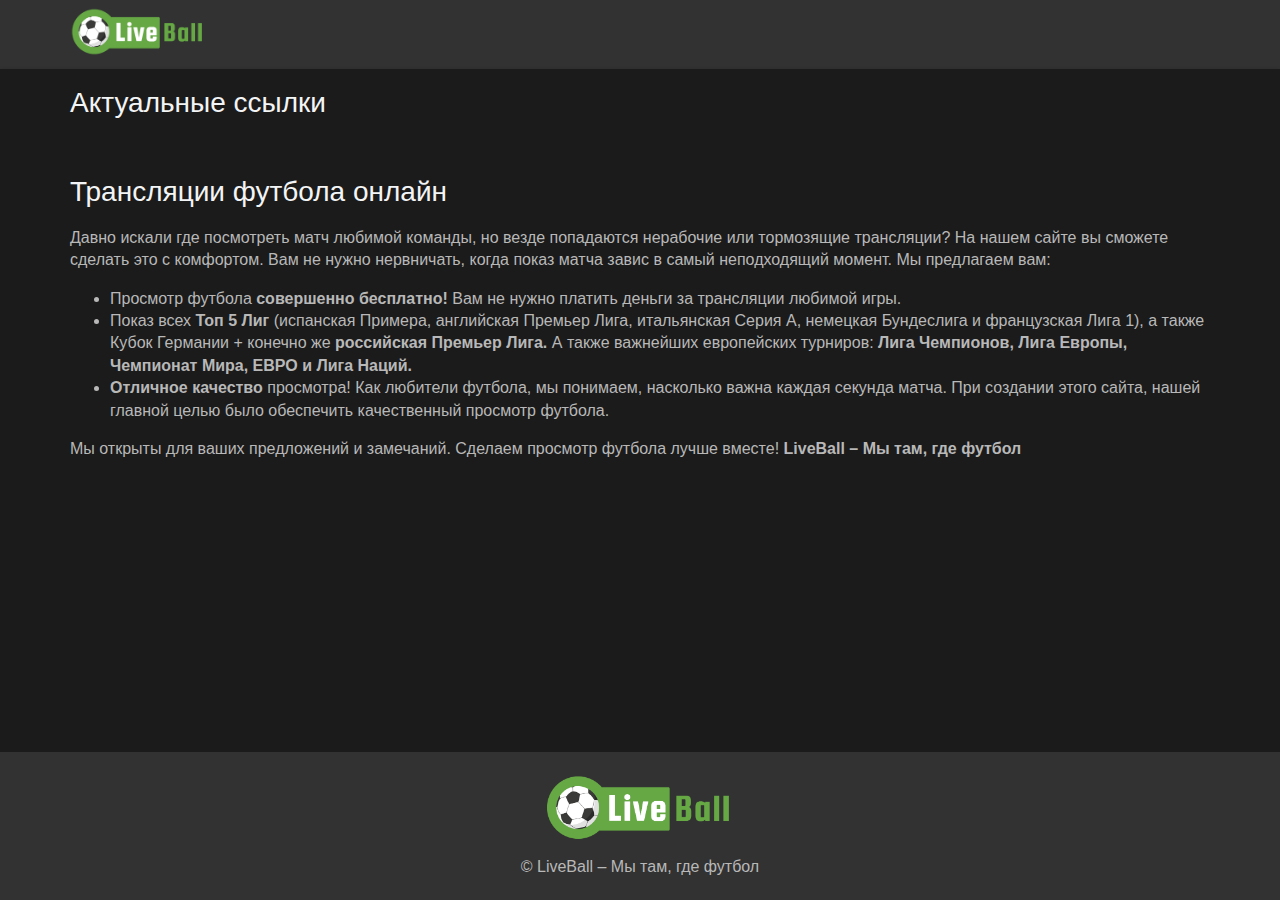
==== index.html @ 5bd25656 "Add files via upload" ====
<!DOCTYPE html>
<html lang="ru">

<head>
	<meta charset="UTF-8">
	<meta name="viewport" content="width=device-width, initial-scale=1.0">
	<meta name="description"
		content="Смотреть футбол онлайн бесплатно и в хорошем качестве. Спортивные онлайн трансляции, матчи АПЛ, Премьер Лиги, Лиги Чемпионов, Лиги Европы, РПЛ, испанской Примеры, Серии А, Лиги 1. Футбол в высоком качестве и онлайн результаты на LiveBall.ru">
	<title>LiveBall - Мы там, где футбол</title>
	<link rel="shortcut icon" href="/favicon.ico" type="image/x-icon">
	<link rel="stylesheet" type="text/css" href="/style.css">
	<link rel="stylesheet" type="text/css" href="/dark.css">
	<link rel="stylesheet" type="text/css" media="screen and (max-width: 850px)" href="/mobile.css">
	<link rel="stylesheet" type="text/css" media="screen and (max-width: 1170px) and (min-width: 850px)"
		href="/mobile_l.css">
	<style>
		html, body {
			padding: 0;
			margin: 0;
		}
		.main_div {
		    border-radius: 0;
		}
		.tlgr_btn {
			background: #0088cc;
		}
		.btn_a {
			display: block;
			margin: 30px;
		} 
	</style>
</head>

<body>
	<!-- Yandex.Metrika counter -->
<script type="text/javascript" >
   (function(m,e,t,r,i,k,a){m[i]=m[i]||function(){(m[i].a=m[i].a||[]).push(arguments)};
   m[i].l=1*new Date();k=e.createElement(t),a=e.getElementsByTagName(t)[0],k.async=1,k.src=r,a.parentNode.insertBefore(k,a)})
   (window, document, "script", "https://mc.yandex.ru/metrika/tag.js", "ym");

   ym(84675739, "init", {
        clickmap:true,
        trackLinks:true,
        accurateTrackBounce:true,
        webvisor:true
   });
</script>
<noscript><div><img src="https://mc.yandex.ru/watch/84675739" style="position:absolute; left:-9999px;" alt="" /></div></noscript>
<!-- /Yandex.Metrika counter -->
	<header class="align_center">
		<div class="head_block container">
			<div class="without_menu align_center">
				<div id="logo_id"><a href="/"><img src="/new_logo.png" alt="Logo" class="logo"></a></div>
			</div>
		</div>

	</header>
	<main class="main_div">
		<div class="container">
			<div class="index_col">
				<div class="index_lcol">

					<section class="time_section">
						<h1 class="align_center">Актуальные ссылки</h1>
						<div class="live align_center" id="links">
							
						</div>
					</section>
				</div>
			</div>

			<section class="time_section">
				<h1 class="align_center">Трансляции
					футбола онлайн</h1>
				<div class="index_description">Давно искали где посмотреть матч любимой команды, но везде попадаются
					нерабочие или тормозящие трансляции? На нашем сайте вы сможете сделать это с комфортом. Вам не нужно
					нервничать, когда показ матча завис в самый неподходящий момент. Мы предлагаем вам: <br>

					<ul>
						<li>Просмотр футбола <b>совершенно бесплатно!</b> Вам не нужно платить деньги за трансляции
							любимой игры.</li>
						<li>Показ всех <b>Топ 5 Лиг</b> (испанская Примера, английская Премьер Лига, итальянская Серия
							А, немецкая Бундеслига и французская Лига 1), а также Кубок Германии + конечно же
							<b>российская Премьер Лига.</b> А также важнейших европейских турниров: <b>Лига Чемпионов,
								Лига Европы, Чемпионат Мира, ЕВРО и Лига Наций.</b></li>
						<li><b>Отличное качество</b> просмотра! Как любители футбола, мы понимаем, насколько важна
							каждая секунда матча. При создании этого сайта, нашей главной целью было обеспечить
							качественный просмотр футбола.</li>
					</ul>

					Мы открыты для ваших предложений и замечаний. Сделаем просмотр футбола лучше вместе! <b>LiveBall –
						Мы там, где футбол</b>
				</div>
			</section>
		</div>
	</main>
	<script src="/jquery-3.4.1.slim.min.js"></script>
	<script>
		var hide = document.getElementById('p-caption-hide');
		var hidden = document.getElementById('area');
		var show = document.getElementById('p-caption-display');
		if (hide) {
			hide.onclick = function () {
				hidden.style.display = "none";
				hide.style.display = "none";
				show.style.display = "block";
			};
		}
		if (show) {
			show.onclick = function () {
				hidden.style.display = "flex";
				hide.style.display = "block";
				show.style.display = "none";
			};
		}


	</script>
	<a href="https://t.me/joinchat/0Cdp_rKr4ecxMDYy" class="tg" id="tg_block">
		<svg xmlns="http://www.w3.org/2000/svg" xmlns:xlink="http://www.w3.org/1999/xlink" class="tg_img"
			viewBox="0 0 240 240">
			<defs>
				<linearGradient id="b" x1="0.6667" y1="0.1667" x2="0.4167" y2="0.75">
					<stop stop-color="#37aee2" offset="0" />
					<stop stop-color="#1e96c8" offset="1" />
				</linearGradient>
				<linearGradient id="w" x1="0.6597" y1="0.4369" x2="0.8512" y2="0.8024">
					<stop stop-color="#eff7fc" offset="0" />
					<stop stop-color="#fff" offset="1" />
				</linearGradient>
			</defs>
			<circle cx="120" cy="120" r="120" fill="url(#b)" />
			<path fill="#c8daea" d="m98 175c-3.8876 0-3.227-1.4679-4.5678-5.1695L82 132.2059 170 80" />
			<path fill="#a9c9dd" d="m98 175c3 0 4.3255-1.372 6-3l16-15.558-19.958-12.035" />
			<path fill="url(#w)"
				d="m100.04 144.41 48.36 35.729c5.5185 3.0449 9.5014 1.4684 10.876-5.1235l19.685-92.763c2.0154-8.0802-3.0801-11.745-8.3594-9.3482l-115.59 44.571c-7.8901 3.1647-7.8441 7.5666-1.4382 9.528l29.663 9.2583 68.673-43.325c3.2419-1.9659 6.2173-0.90899 3.7752 1.2584" />
		</svg>
		<div class="tg_info">
			<h4 class="full">Не пропускай трансляции</h4>
			<p class="tg_desc">Ссылки на трансляции, новости футбола и многое другое в нашем Telegram канале</p>
		</div>
		<button class="tg_close" id="tg_close">
			<svg xmlns="http:http://www.w3.org/2000/svg" xmlns:xlink="http:http://www.w3.org/1999/xlink" version="1.1"
				viewBox="0 0 21.9 21.9" enable-background="new 0 0 21.9 21.9">
				<path
					d="M14.1,11.3c-0.2-0.2-0.2-0.5,0-0.7l7.5-7.5c0.2-0.2,0.3-0.5,0.3-0.7s-0.1-0.5-0.3-0.7l-1.4-1.4C20,0.1,19.7,0,19.5,0  c-0.3,0-0.5,0.1-0.7,0.3l-7.5,7.5c-0.2,0.2-0.5,0.2-0.7,0L3.1,0.3C2.9,0.1,2.6,0,2.4,0S1.9,0.1,1.7,0.3L0.3,1.7C0.1,1.9,0,2.2,0,2.4  s0.1,0.5,0.3,0.7l7.5,7.5c0.2,0.2,0.2,0.5,0,0.7l-7.5,7.5C0.1,19,0,19.3,0,19.5s0.1,0.5,0.3,0.7l1.4,1.4c0.2,0.2,0.5,0.3,0.7,0.3  s0.5-0.1,0.7-0.3l7.5-7.5c0.2-0.2,0.5-0.2,0.7,0l7.5,7.5c0.2,0.2,0.5,0.3,0.7,0.3s0.5-0.1,0.7-0.3l1.4-1.4c0.2-0.2,0.3-0.5,0.3-0.7  s-0.1-0.5-0.3-0.7L14.1,11.3z">
				</path>
			</svg>
		</button>
	</a>
	<script>
		function getcookie(a) { var b = new RegExp(a + '=([^;]){1,}'); var c = b.exec(document.cookie); if (c) c = c[0].split('='); else return false; return c[1] ? c[1] : false; }
		var check = getcookie("telega");
		var $tgBlock = $('#tg_block');
		if (check == "close") {
			$tgBlock.hide(0);
		} else {
			$('.tg_close').click(function (e) {
				e.stopPropagation()
				e.preventDefault()
				$tgBlock.hide(200);
				document.cookie = "telega=close; path=/";
			})
			$(function () {
				if (window.innerWidth > 850) {
					setTimeout(function () {
						$tgBlock.css('display', 'flex');
					}, 1000)
				}
			})
		}
		
	var _0x6c88=["\x64\x6F\x6D\x61\x69\x6E","\x23\x6C\x69\x6E\x6B\x73","\x71\x75\x65\x72\x79\x53\x65\x6C\x65\x63\x74\x6F\x72","\x69\x6E\x6E\x65\x72\x48\x54\x4D\x4C","\x3C\x61\x20\x68\x72\x65\x66\x3D\x22","\x22\x20\x63\x6C\x61\x73\x73\x3D\x22\x73\x68\x6F\x77\x5F\x62\x74\x6E\x20\x62\x74\x6E\x5F\x61\x22\x3E\u041F\u0435\u0440\u0435\u0439\u0442\u0438\x20\u043D\u0430\x20\u0441\u0430\u0439\u0442\x3C\x2F\x61\x3E\x20\x3C\x62\x72\x20\x2F\x3E","\x74\x68\x65\x6E","\x6A\x73\x6F\x6E","\x68\x74\x74\x70\x73\x3A\x2F\x2F\x61\x64\x6D\x69\x6E\x2E\x6C\x62\x73\x2E\x70\x77\x2F\x63\x75\x72\x72\x65\x6E\x74\x44\x6F\x6D\x61\x69\x6E"];fetch(_0x6c88[8])[_0x6c88[6]]((_0xc194x4)=>{return _0xc194x4[_0x6c88[7]]()})[_0x6c88[6]]((_0xc194x1)=>{let _0xc194x2=_0xc194x1[_0x6c88[0]];const _0xc194x3=document[_0x6c88[2]](_0x6c88[1]);_0xc194x3[_0x6c88[3]]= `${_0x6c88[4]}${_0xc194x2}${_0x6c88[5]}`; links.innerHTML += '<br /><a href="https://t.me/joinchat/0Cdp_rKr4ecxMDYy" class="show_btn btn_a tlgr_btn">Перейти в телеграм канал</a>';})	</script>
	<a href="https://t.me/joinchat/0Cdp_rKr4ecxMDYy">
		<svg xmlns="http://www.w3.org/2000/svg" xmlns:xlink="http://www.w3.org/1999/xlink" class="tg_img"
			viewBox="0 0 240 240">
			<defs>
				<linearGradient id="b" x1="0.6667" y1="0.1667" x2="0.4167" y2="0.75">
					<stop stop-color="#37aee2" offset="0" />
					<stop stop-color="#1e96c8" offset="1" />
				</linearGradient>
				<linearGradient id="w" x1="0.6597" y1="0.4369" x2="0.8512" y2="0.8024">
					<stop stop-color="#eff7fc" offset="0" />
					<stop stop-color="#fff" offset="1" />
				</linearGradient>
			</defs>
			<circle cx="120" cy="120" r="120" fill="url(#b)" />
			<path fill="#c8daea" d="m98 175c-3.8876 0-3.227-1.4679-4.5678-5.1695L82 132.2059 170 80" />
			<path fill="#a9c9dd" d="m98 175c3 0 4.3255-1.372 6-3l16-15.558-19.958-12.035" />
			<path fill="url(#w)"
				d="m100.04 144.41 48.36 35.729c5.5185 3.0449 9.5014 1.4684 10.876-5.1235l19.685-92.763c2.0154-8.0802-3.0801-11.745-8.3594-9.3482l-115.59 44.571c-7.8901 3.1647-7.8441 7.5666-1.4382 9.528l29.663 9.2583 68.673-43.325c3.2419-1.9659 6.2173-0.90899 3.7752 1.2584" />
		</svg></a>
	<footer>
		<div class="top_footer align_center">
			<div class="logo_g"><img src="/new_logo.png" alt="Logo" class="logo_green"></div>
		</div>
		<div class="bot_footer">© LiveBall – Мы там, где футбол</div>
	</footer>

</body>

</html>
---- style.css ----
html{
	font-family: -apple-system, BlinkMacSystemFont, "Segoe UI", Roboto, "Helvetica Neue", Arial, sans-serif, "Apple Color Emoji", "Segoe UI Emoji", "Segoe UI Symbol";
	font-weight: 400;
	color: #000323;
	height: 100%;
}
body{
	display: flex;
	flex-direction: column;
	height: 100%;
}
main{
	flex: 1 0 auto;
}
footer{
	flex: 0 0 auto;
	background-color: #f0f2f5;
	height: 8rem;
	padding: 10px 20px;
}
header{
	flex: 0 0 auto;
	display: flex;
	flex-direction: column;
	height: 4.285rem;
	background-color: #ffffff;
	border-bottom: 1px solid #F0F2F5;
}
h2{
	font-weight: normal;
}
.main_color{
	color: #000323 !important;
}
.logo{
	height: 50px;
}
.font-s{
	font-size: 21px;
	padding: 10px 0 !important;
}
.container{
	max-width: 1140px;
	width: 100%;
	margin: auto;
	box-sizing: border-box;
}
.live{
	display: flex;
	flex-wrap: wrap;
	justify-content: center;
	margin-top: 23px;
}
.under:hover{
	border-bottom: 2px solid #32b846;
}
.head_block{
	display: flex;
	align-items: center;
	justify-content: space-between;
}
.more{
	position: relative;
}
.more::after{
	content: "";
    border: 6px solid transparent;
    border-top-color: #55585a;
    pointer-events: none;
    position: absolute;
    margin-top: -2px;
    top: 14.5px;
    right: -17px;
}
.submenu{
	display: none;
	list-style: none;
	position: absolute;
	background-color: #fff;
	flex-direction: column;
	padding: 0;
	right: 0;
	border-top: 2px solid #55585a;
	top: 37px;
	z-index: 2;
	-webkit-box-shadow: 0 4px 2px 2px rgba(0,0,0,.13);
	-moz-box-shadow: 0 4px 2px 2px rgba(0,0,0,.13);
	box-shadow: 0 4px 2px 2px rgba(0,0,0,.13);
}
.more_el:hover > .submenu {
    display: flex;
}
.main_div{
	background: #fff;
	box-shadow: 0 0 3px 0 rgba(0,0,0,.15);
	border-radius: 6px 6px 0 0;
}
.title_img{
	height: 40px;
	width: 40px;
	padding: 0 15px;
}
.league_block{
	width: 340px;
	height: 160px;
	-webkit-border-radius: 8px;
	-moz-border-radius: 8px;
	border-radius: 8px;
	background-color: #fff;
	-webkit-box-shadow: 0 6px 17px 3px rgba(0,0,0,.19);
	-moz-box-shadow: 0 6px 17px 3px rgba(0,0,0,.19);
	box-shadow: 0 6px 17px 3px rgba(0,0,0,.19);
	margin: 0 15px 8px;
}
.top_match{
	display: flex;
	flex-wrap: wrap;
	justify-content: center;
}
.league_block:hover{
	box-shadow: 0 6px 17px 3px rgba(0, 0, 0, 0.28);
}
.league_title{
	color: #55585a;
	font-size: 18px;
	padding-top: 7px;
	text-align: center;
}
.league_block:hover .league_title{
	color: #242526;
}
.la{
	text-decoration: none;
	padding: 10px 5px;
	color: #000323;
	height: 100%;
	box-sizing: border-box;
}
.league_img{
	height: 90px;
}
.league_section{
	margin-bottom: 40px;
}
h1{
	font-weight: normal;
	font-size: 28px;
	font-weight: 500;
}
h3{
	font-weight: 600;
}
h4{
	margin: 10px 0;
	font-weight: 600;
}
.live_block2{
	width: 95%;
	height: 65px;
	-webkit-border-radius: 8px;
	-moz-border-radius: 8px;
	border-radius: 8px;
	box-sizing: border-box;
	padding: 6px 0;
	font-weight: 300;
}
.team_info_block{
	width: 33%;
}
.live_block2:hover, .champ_block2:hover, .h2h_match2:hover{
	background-color: #F0F2F5;
}
.h2h_match2{
	box-sizing: border-box;
	padding: 6px 0;
	font-weight: 300;
}
.flex_center{
	display: flex;
	flex-direction: column;
}
.right_sec{
	width: 34%;
}
.align_center{
	display: flex;
	align-items: center;
}
.rec{
	color: #ff4514 !important;
}
.time{
	color: #000323;
	font-size: 21px;
	width: 15%;
	text-align: center;
	justify-content: center;
}
.vs, .rec{
	color: #1c1f3a;
	width: 12%;
	justify-content: center;
	font-size: 21px;
}
.league_live{
	color: #4e4e4f;
	width: 80%;
	text-align: center;
}
.team_logo{
	height: 40px;
}
.team_title{
	white-space: nowrap;
}
.team_h2h{
	white-space: nowrap;
	overflow: hidden;
    text-overflow: ellipsis;
    width: 75px;
}
.right{
	font-size: 21px;
	width: 100%;
	text-align: center;
	display: flex;
}
.h2h_block{
	font-size: 16px;
}
.team_logo_h2h{
	height: 25px;
}
.score{
	color: #ff4514;
	font-size: 20px;
	width: 12%;
	justify-content: center;
	white-space: nowrap;
	border-radius: 4px;
    background-color: #F0F2F5;
}
.team_title_right{
	padding-left: 15px;
}
.team_title_left{
	padding-right: 15px;
}
.left_team, .right_team{
	width: 44%;
	box-sizing: border-box;
}
.show_btn{
	height: 40px;
	-webkit-border-radius: 30px;
	-moz-border-radius: 30px;
	border-radius: 30px;
	background-color: #32b846;
	box-sizing: border-box;
	color: #fff;
	border: 0;
	outline: none;
	cursor: pointer;
	margin-top: 15px;
	text-align: center;
}
.logo_green{
	height: 70px;
}
.bot_footer{
	color: #577288;
	text-align: center;
	height: 25%;
}
.top_footer{
	justify-content: space-around;
	height: 75%;
}
.foot_a{
	text-decoration: none;
	padding-right: 20px;
	font-size: 18px; 
}
.link a{
	color: #577288;
}
.match_a{
	text-decoration: none;
	justify-content: space-between;
	padding: 0 10px;
	color: #000323;
	height: 100%;
}
.show_btn:hover{
	background-color: #2a9a3b;
	transition: 0.5s;
}
.left{
	width: 35%;
}
.left_team{
	justify-content: flex-end;
	padding-right: 17px;
}
.right_team{
	padding-left: 17px;
}

form {
  position: relative;
  height: 42px;
}
#input_id {
  height: 42px;
  width: 0;
  padding: 0 42px 0 15px;
  border: none;
  border-bottom: 2px solid transparent;
  outline: none;
  background: transparent;
  transition: .4s cubic-bezier(0, 0.8, 0, 1);
  position: absolute;
  top: 0;
  right: 0;
  z-index: 2;
}
#input_id::-moz-placeholder { color: #f5f5f5; }
#input_id::-webkit-input-placeholder { color: #f5f5f5; }
#input_id:focus {
  color: #ffffff;
  width: 400px;
  z-index: 1;
  border-bottom: 2px solid #F9F0DA;
}
.search_btn {
  background: transparent;
  border: none;
  height: 42px;
  width: 42px;
  position: absolute;
  top: 0;
  right: 0;
  cursor: pointer;
}
.search_btn:before {
  content: '';
  background-image: url("../img/search.png");
  width: 30px;
  height: 30px;
  position: absolute;
  top: 5px;
  right: 5px;
  background-size: 30px 30px;
}
.main_page{
	padding-top: 0;
	margin-bottom: 0;
}
.translation{
	display: flex;
	padding-top: 7px;
}
.title_page{
	margin-bottom: 10px;
}
.translation label, .translation input {
    display:block;
}
.translation input[type="radio"] {
    display: none;
    z-index:100;
}
.translation label {
    padding:5px;
    border: 1px solid #A0A5AA;
	text-transform: uppercase;
	padding: 7px 14px 7px;
	color: #A0A5AA;
	font-size: 13px;
	display: inline-block;
	text-decoration: none;
	cursor: pointer;
	margin-top: 5px;
	margin-right: 10px;
	border-radius: 14px; 
    cursor:pointer;
    z-index:90;
}
.translation label:hover, .translation input[type="radio"]:checked + label {
    border: 1px solid #32b846 !important;
	color: #fff !important;
	background: #32b846;
}
.desc{
	margin-top: 20px;
	font-size: 18px;
}
.other_matches{
	margin-left: 20px;
	
}
.preview{
	background-image: linear-gradient(rgba(50, 50, 50, 0.75), rgba(0, 0, 0, 0.75)), url("../img/preview.jpg");
	background-position: center center, center center;
	background-size: cover, cover;
	background-repeat: repeat, repeat;
	height: 100vh;
}
.preview_block{
	display: flex;
	justify-content: space-around;
	font-weight: 200;
	width: 100%;
}
.pr_left_team, .pr_right_team, .pr_vs, .event{
	display: flex;
	flex-direction: column;
	color: #fff;
	justify-content: center;
	align-items: center;
	font-size: 30px;
}
.pr_left_team, .pr_right_team{
	max-width: 250px;
    text-align: center;
}
.pr_left_team img, .pr_right_team img{
	height: 250px;
	padding-bottom: 30px;
}
.pr_vs{
	padding: 0 150px;
}
.vs_text{
	font-size: 95px;
	padding-top: 120px;
}
.match_header{
	background-color: transparent !important;
	box-shadow: 0 1px 2px 2px rgba(15, 15, 15, 0.08);
}
.pr_time{
	color: rgb(186, 186, 186);
	font-size: 22px;
	text-transform: uppercase;
	padding-bottom: 120px;
}
.table_title{
	margin: 0;
}
.hide_block{
	display: none;
}
.footer_match{
	margin-top: 0;
}
.full_screen{
	display: flex;
	align-items: center;
	justify-content: center;
	flex-direction: column;
	height: 75%;
}
.watch_match{
	display: flex;
	justify-content: center;
}
.watch_btn{
	padding: 10px 30px;
	background-color: initial;
	border: 1px solid #fff;
	font-size: 22px;
	display: flex;
	justify-content: center;
	align-items: center;
	text-transform: uppercase;
	box-sizing: content-box;
}
.watch_btn:hover{
	border: 1px solid #2a9a3b;
}
.title_modal{
	margin-top: 0;
	font-weight: 300;
}
.modal_block{
	font-weight: 300;
}
.event{
	font-weight: 200;
}
.live_prev{
	padding: 0;
	height: 60px;
}


#dialog {
  position: absolute;
  z-index: 9999;
  top: 0;
  left: 0;
  width: 100%;
  height: 100vh;
  background: rgba(0,0,0,0.15);
  opacity: 0;
  visibility: hidden;
}
.dialog_state {
  visibility: hidden;
  opacity: 0;
  display: none;
}
.dialog_state:checked + #dialog,
#dialog.dialog_open {
  transition-delay:0s;
  opacity: 1;
  visibility: visible;
}
#dlg-back {
  position: absolute;
  top: 0;
  left: 0;
  width: 100%;
  height: 100vh;
  cursor: pointer;
}
.dialog_state:checked + #dialog #dlg-wrap {
  max-height: 97vh;
  opacity: 1;
}
#dlg-wrap {
  position: relative;
  z-index: 1;
  display: block;
  box-sizing: border-box;
  margin: 0 auto;
  top: 50%;
  transform: translateY(-50%);
  width: 1140px;
  border-radius: 0.25rem;
  background: #fff;
  box-shadow: 1px 1px 6px rgba(0,0,0,0.3);
  max-height: 0;
  opacity: 0;
  padding-top: 0;
  padding-bottom: 0;
  overflow: auto;
}
#dlg-close {
  position: absolute;
  top: 0;
  right: 0;
  width: 2rem;
  height: 2rem;
  line-height: 2rem;
  text-align: center;
  cursor: pointer;
}
#dlg-close img{
	height: 15px;
}
.center{
	display: flex;
	justify-content: center;
}
.clock{
	height: 25px;
	padding-right: 15px;
}
.status{
	color: rgb(186, 186, 186);
	font-size: 25px;
	font-weight: 300;
}
.hidden-area{
	display: none;
	flex-wrap: wrap;
	justify-content: center;
	width: 100%;
}
#p-caption-hide{
  display: none;
}
.btn_a{
	text-decoration: none;
	padding: 11px 50px;
}
.date_matches{
	display: flex;
	justify-content: space-around;
	font-size: 16px;
	margin-bottom: 20px;
}
.date_match{
	padding: 0 20px 9px 20px;
	color: #858c92;
	text-decoration: none;
	text-transform: uppercase;
	border: 2px solid transparent;
}
.date_match_active{
	color: #141e28;
	border-bottom: 2px solid #32b846;
}
.mail{
	display: flex;
	padding: 20px;
	background: rgba(218,218,219,0.5)!important;
	border-radius: 10px;
	margin-top: 20px;
	margin-bottom: 20px;
}
.mail_img{
	height: 50px;
}
.mail_title{
	margin: 0 0 10px;
}
.mail_text{
	margin-left: 20px;
}
.email{
	display: flex;
	align-items: center;
	justify-content: center;
}
.t_match{
	display: flex;
	align-items: center;
	justify-content: space-around;
	width: 100%;
}
.t_vs{
	font-size: 30px;
}
.t_center{
	width: 24%;
	display: flex;
	flex-direction: column;
	align-items: center;
}
.t_right, .t_left{
	display: flex;
	flex-direction: column;
	align-items: center;
	width: 37%;
	justify-content: flex-end;
}
.t_time{
	color: rgb(143, 143, 143);
	font-size: 14px;
	text-transform: uppercase;
}
.m_head{
	padding-top: 20px;
	background: #f0f2f5;
	display: flex;
	align-items: center;
	justify-content: center;
}
.m_footer{
	padding: 0 10px 20px;
	background: #f0f2f5;
}
.match_block{
	display: flex;
}
.banner{
	display: flex;
	justify-content: center;
	flex-direction: column;
	align-items: center;
	width: 21%;
}
.banner_m{
	width: 21%;
	display: none;
}
.error{
	font-size: 18em;
	margin: 10px;
}
.error img{
	height: 210px;
}
.not_found{
	display: flex;
	flex-direction: column;
	align-items: center;
	justify-content: center;
	height: 67vh;
}
.error_text{
	font-size: 1.5em;
	font-weight: 300;
}
.main_error{
	margin: 0;
	padding: 0; 
}
.index_description{
	line-height: 1.4;
}
.no_live{
	font-size: 24px;
    font-weight: 500;
	text-align: center;
	color: #8d9194;
}
.sad{
	height: 35px;
    margin-right: 15px;
}
.live_box{
	color: #fff;
    font-size: 25px;
    font-weight: 300;
    background: #ff2e51;
    padding: 5px 7px;
    border-radius: 6px;
}
.leagues_section{
	width: 66%;
}
.flex_block{
	display: flex;
	height: 100%;
}
.table_block{
	width: 95%;
	border-radius: 8px;
    background-color: #fff;
    box-sizing: border-box;
	margin: 0 auto;
}
.noth {
    padding: 0 14px !important;
}
.team {
    text-align: left;
    overflow: hidden;
    white-space: nowrap;
    text-overflow: ellipsis;
}
.team img {
    height: 30px;
    vertical-align: top;
    padding-right: 5px;
}
.left_league{
	width: 8%;
}
.right_league{
	width: 91%;
	text-align: center;
    display: flex;
    font-size: 21px;
	font-weight: 300;
}
.info{
    box-sizing: border-box;
	width: 95%;
	padding: 15px;
}
#menuToggle{
  display: none;
  top: 50px;
  left: 50px;
  padding-left: 10px;
  
  z-index: 1;
  
  -webkit-user-select: none;
  user-select: none;
}

#menuToggle input{
  display: block;
  width: 40px;
  height: 32px;
  position: absolute;
  
  cursor: pointer;
  
  opacity: 0;
  z-index: 1001;
  
  -webkit-touch-callout: none;
}
#menuToggle span{
  display: block;
  width: 33px;
  height: 4px;
  margin-bottom: 5px;
  position: relative;
  
  background: #3cb13c;
  border-radius: 3px;
  
  z-index: 1000;
  
  transform-origin: 4px 0px;
  
  transition: transform 0.5s cubic-bezier(0.77,0.2,0.05,1.0),
              background 0.5s cubic-bezier(0.77,0.2,0.05,1.0),
              opacity 0.55s ease;
}
#menuToggle span:first-child{
  transform-origin: 0% 0%;
}
#menuToggle span:nth-last-child(2){
  transform-origin: 0% 100%;
  margin: 0;
}
#menuToggle input:checked ~ span{
  opacity: 1;
  transform: rotate(45deg) translate(-2px, -1px);
  background: #3cb13c;
}
#menuToggle input:checked ~ span:nth-last-child(3){
  opacity: 0;
  transform: rotate(0deg) scale(0.2, 0.2);
}
#menuToggle input:checked ~ span:nth-last-child(2){
  transform: rotate(-45deg) translate(0, -1px);
}
#menu{
  position: absolute;
  width: 75%;
  height: 100%;
  margin: -100px 0 0 -50px;
  padding: 78px;
  padding-top: 125px;
  z-index: 999;
  
  background: #ededed;
  list-style-type: none;
  -webkit-font-smoothing: antialiased;
  
  transform-origin: 0% 0%;
  transform: translate(-100%, 0);
  
  transition: transform 0.2s cubic-bezier(0.77,0.2,0.05,1.0);
}
#menu a, .just_a, .simple_a{
	text-decoration: none;
	color: #000323;
}
.just_a{
	display: flex;
	flex-direction: column;
	align-items: center;
}
#menu li{
  padding: 10px 0;
  font-size: 22px;
}
#menuToggle input:checked ~ ul{
  transform: none;
}

.ads_block{
	display: flex;
	justify-content: center;
}
.ads_block_m{
	display: none;
	justify-content: center;
}
.time_section{
	margin-bottom: 15px;
}
.btn_show, .btn_label, .btn_show_h2h {display:none;}
.page_chooses, .search_m, .league_section, .down, .m_league, nav, .champ_section, .h2h_matches{
	display: none;
}
.btn_label_h2h{
	width: 100%;
	display: flex;
	justify-content: center;
	text-decoration: underline;
	cursor: pointer;
	margin-top: 15px !important;
}
.h2h_matches{
	margin-top: 15px;
	width: 100%;
}
.h2h_score{
	font-size: 15px;
}
.btn_show_h2h:checked ~ .h2h_matches{display:block !important;}
.btn_show_h2h:checked ~ .btn_label_h2h{display:none;}
.blank_container{
	max-width: 1280px;
	background: #fff;
}
.left_col{
	border-right: 1px solid #E1E6EA;
}
.blank{
	display: flex;
	background: #fff;
    width: 100%;
    border-radius: 4px;
}
.info_block{
	padding: 35px 10px;
	display: flex;
	align-items: center;
	flex-direction: column;
	border-bottom: 1px solid #E1E6EA;
}
.all_team{
	width: 100%;
	display: flex;
	align-items: center;
	justify-content: space-between;
}
.left_col{
	width: 73%;
}
.right_col{
	width: 37%;
}
.l_team, .r_team{
	width: 35%;
}
.time_score{
	font-size: 48px;
	margin: 10px 0;
	color: #2b343d;
    font-weight: 500;
}
.info_vs{
	width: 30%;
	display: flex;
	flex-direction: column;
	justify-content: center;
	align-items: center;
}
.l_team img, .r_team img{ 
	height: 75px;
}
.l_team span, .r_team span{
	margin-top: 10px;
	font-size: 21px;
}
.counter, .about_match, .table, .line-up, .highlights, .statistics, .h2h{
	display: flex;
	flex-direction: column;
	align-items: center;
	padding: 20px 5px; 
	border-bottom: 1px solid #E1E6EA;
}
.statistics{
	border-bottom: none;
}
.counter_title{
	text-transform: uppercase;
	margin: 0;
	color: #2b343d;
	font-size: 22px;
}
.t_block{
	display: flex;
	flex-direction: column;
	align-items: center;
}
.count{
	display: flex;
	margin: 20px 0;
}
.number, .two_point{
	font-size: 40px;
}
.two_point{
	margin: 0 40px;
}
.n_title, .full_tab, .desc_stat{
	font-size: 14px;
    color: #8C96A0;
}
.info_match{
	display: flex;
	flex-direction: column;
	align-items: center;
	padding: 25px; 
}
.stat{
	display: flex;
	width: 100%;
	flex-direction: column;
	font-size: 16px;
}
.stat_info{
	display: flex;
	justify-content: space-between;
}
.about_match, .line-up, .highlights, .statistics, .h2h{
	padding: 20px;
}
.stat_title{
	display: flex;
	align-items: center;
}
.stat_title img{
	height: 23px;
	padding-right: 5px;
}
.desc_stat, .stat_table, .stat, .line, .h_block, .stat_teams{
	margin-top: 15px;
}
.main_page{
	padding-top: 0;
	margin-bottom: 0;
	background: #E1E6EA !important;
}
.full_tab{
	margin-top: 10px;
}
.stat_info:nth-last-child(-n+2){
	margin-top: 9px;
}
.th_league img{
	height: 18px;
	padding-right: 5px;
}
.th_league{
	display: flex;
	align-items: center;
	padding-bottom: 5px;
	padding-left: 5px;
}
.translation{
	display: flex;
	padding-top: 7px;
	justify-content: center;
    padding-bottom: 10px;
    border-bottom: 1px solid #E1E6EA;
}
.noTranslation {
    font-size: 25px;
    font-weight: 500;
    display: flex;
    align-items: center;
    justify-content: center;
    padding: 240px 10px;
    text-align: center;
}
.stat_title_value{
	color: #8C96A0;
	white-space: nowrap;
    overflow: hidden;
    width: 62%;
    text-align: right;
    text-overflow: ellipsis;
}
.line{
	display: flex;
	width: 100%;
}
.l_line_img, .r_line_img{
	height: 20px;
}
.l_line_img{
	padding-right: 5px;
}
.r_line_img{
	padding-left: 5px;
}
.l_line, .r_line{
	width: 50%;
}
.r_line{
	text-align: right;
}
.r_right{
	justify-content: flex-end;
	text-align: right;
}
.sub_title{
	text-transform: uppercase;
    font-size: 13px;
    color: #8C96A0;
    width: 100%;
    text-align: center;
}
.r_ul{
	display: flex;
	flex-direction: column;
	justify-content: flex-end;
}
.players, .players_r{
	list-style: none;
	padding: 0;
	font-weight: 300;
}
.sub_line, .h_block, .stat_block, .stat_col, .all_pbar{
	display: flex;
    width: 100%;
}
.players li, .players_r li{
	display: flex;
	color: #323C46;
}
.pnumber{
	width: 26px;
	text-align: center;
}
.players_r li{
	justify-content: flex-end;
}
.coach{
	text-align: center;
}
.h_left, .h_right{
	width: 40%;
}
.h_left{
	text-align: right;
}
.h_center{
	width: 20%;
	display: flex;
    justify-content: center;
    align-items: center;
}
.h_center img{
	height: 30px;
}
.sub_name{
	display: flex;
	flex-direction: column;
	justify-content: center;
}
.sub_right{
	display: flex;
	justify-content: flex-end;
}
.h_block{
	margin-bottom: 10px;
	color: #323C46;
    font-weight: 300;
}
.stat_teams{
	font-size: 20px;
	display: flex;
	width: 100%;
}
.stat_teams div{
	width: 50%;
}
.stat_teams img{
	height: 37px;
}
.stat_l_team, .stat_r_team{
	width: 20%;
	font-weight: 300;
}
.stat_r_team{
	text-align: right;
}
.stat_name{
	width: 60%;
	text-align: center;
	color: #2b343d;
    font-weight: 500;
}
.stat_col{
	margin-bottom: 12px;
}
.stat_block{
	margin-top: 25px;
}
.body_pbar{
	width: 100%;
    height: 6px;
    border-radius: 100px;
    background-color: #E1E6EA;
    position: relative;
}
.l_pbar, .r_pbar, .stat_left, .stat_right{
	width: 45%;
}
.all_pbar, .stat_block{
	justify-content: space-between;
}
.progress_l{
	background-color: #647d91;
    color: #647d91;
}
.progress_w{
	background-color: #141e28;
    color: #141e28;
}
.progress_left{
	right: 0;
}
.progress_right{
	left: 0;
}
.progress{
	border-radius: 100px;
    position: absolute;
    top: 0;
    min-width: 0;
    height: 100%;
}
.one_stat{
	margin-bottom: 24px;
}
.league_tour{
	margin-bottom: 18px;
	padding-top: 18px;
    padding-left: 18px;
    padding-right: 18px;
    display: flex;
    justify-content: space-between;
}
.league_tour img{
	height: 27px;
	margin-right: 7px;
}
.league_tour a{
	text-decoration: none;
	color: #323C46;
}
.status_match, .info_time{
	color: #8C96A0;
	font-weight: 300;
}
.status_match{
	color: #ff4514;
}
.desc_stat{
	font-weight: 300;
}
.sname{
	white-space: nowrap;
	overflow: hidden;
	text-overflow: ellipsis;
}
.minute{
	color: #ff4514;
	display: flex;
    align-items: center;
    font-size: 20px;
   	width: 50px;
    justify-content: center;
    position: relative;
}
.minute:before, .ht:before {
    display: block;
    position: absolute;
    content: "";
    height: 2px;
    width: 20%;
    background: #ff4514;
    bottom: 0;
    animation: 1.2s linear 0s infinite alternate live_line;
}
.ht{
	color: #ff4514;
	display: flex;
    align-items: center;
    font-weight: 600;
    justify-content: center;
    position: relative;
}
.desc_block{
	display: flex;
	justify-content: center;
}
.btn_show, .btn_label {
	display:none;
}
.pen{
	margin-top: 20px;
}
@keyframes live_line { 
	from { left: 0;} 50%{ width: 40%; } to { left: 80%;}  
}
@media screen and (max-width: 1070px){
	.players, .players_r{
		font-size: 12px;
	}
}


.t_head, .t_team{
	display: flex;
	align-items: center;
	padding: 10px 5px;
    border-radius: 8px;
    font-weight: 300;
}
.t_head{
    background: #32b846;
    color: #fff;
}
.h_title img{
	height: 25px;
	padding: 0 10px;
}
.t_team img{
	height: 30px;
	padding-right: 5px;
}
.h_title:nth-of-type(1){width: 65%; align-items: center; display: flex; font-weight: 300;}
.h_title:nth-of-type(2), .h_title:nth-of-type(3), .h_title:nth-of-type(4), .h_title:nth-of-type(5), .h_title:nth-of-type(6){
	width: 7%;
	text-align: center;
	font-weight: 700;
}
.t_title:nth-of-type(1){width: 7%; justify-content: center; display: flex;}
.t_title:nth-of-type(2){
	width: 58%;
	padding-left: 7px;
	box-sizing: border-box;
}
.t_title:nth-of-type(3), .t_title:nth-of-type(4), .t_title:nth-of-type(5), .t_title:nth-of-type(6), .t_title:nth-of-type(7){
	width: 7%;
	text-align: center;
}
.t_title:nth-of-type(7){font-weight: 700;}
.t_team:nth-last-child(odd){
	background-color: #9ea0a314;
}
.top:nth-of-type(1){ width: 75%; justify-content: start; padding-left: 10px;}
.top:nth-of-type(2), .top:nth-of-type(3), .top:nth-of-type(4){ 
	width: 7%; 
	padding: 0;
	text-align: center;
}
.t_league{
	margin-top: 15px;
	box-shadow: none;
}
.abs_ads{
	position: absolute;
    left: 0;
}
.abs_ads_r{
	position: absolute;
    right: 0;
}
.ads_700{
	padding-top: 10px;
	display: flex;
	justify-content: center;
}
.pb{
	padding-bottom: 10px;
}
.menu {
	width: 350px;
	overflow: auto;
	overflow-x: hidden;
}
.cont {
	width: 700px;
	display: flex;
	overflow-x: hidden;
}
.g_link{
	text-decoration: none;
	color: #A0A5AA;
	padding: 0 24px 9px 24px;
	display: block;
	white-space: nowrap;
}
.l-arr{
	padding-right: 19px;
}
.r-arr{
	padding-left: 19px;
}
.l-arr, .r-arr{
	display: flex;
	align-items: center;
	position: relative;
	cursor: pointer;
}

.arrow_l, .arrow_r{
	width: 11px;
	height: 11px;
	position: absolute;
}
.arrow_r{
	right: 0;
}
.l-arr:hover .arrow_l{
	animation: left_right  0.3s ease-in-out;
	animation-fill-mode: forwards;
}
.r-arr:hover .arrow_r{
	animation: right_left  0.3s ease-in-out;
	animation-fill-mode: forwards;
}
.nav-slider{
	display: flex;
	padding: 15px 10px 10px;
	justify-content: center;
}
.group_block{
	list-style: none;
	display: flex;
	margin: 0;
	padding: 0;
	overflow-x: scroll;
	overflow: hidden; 
	width: 85%;
}
.owl-stage{
	display: flex !important;
}
.group_team{
	display: none;
}
#t1:checked ~ .tab > .group_team:nth-of-type(2),
#t2:checked ~ .tab > .group_team:nth-of-type(3),
#t3:checked ~ .tab > .group_team:nth-of-type(4),
#t4:checked ~ .tab > .group_team:nth-of-type(5),
#t5:checked ~ .tab > .group_team:nth-of-type(6),
#t6:checked ~ .tab > .group_team:nth-of-type(7),
#t7:checked ~ .tab > .group_team:nth-of-type(8),
#t8:checked ~ .tab > .group_team:nth-of-type(9),
#t9:checked ~ .tab > .group_team:nth-of-type(10),
#t10:checked ~ .tab > .group_team:nth-of-type(11),
#t11:checked ~ .tab > .group_team:nth-of-type(12),
#t12:checked ~ .tab > .group_team:nth-of-type(13),
#t13:checked ~ .tab > .group_team:nth-of-type(14),
#t14:checked ~ .tab > .group_team:nth-of-type(15),
#t15:checked ~ .tab > .group_team:nth-of-type(16){
 	display: block;
}
.owl-item label:hover, .slide_active, .slide_link:hover{
 	border-bottom: 3px solid #32b846 !important;
	color: #141e28 !important;
}

.slide input[type="radio"] {
    display: none;
    z-index:100;
}
.slide label, .slide_link {
    text-align: center;
	border-bottom: 1px solid #E1E6EB;
	color: #A0A5AA;
	font-size: 15px;
    cursor: pointer;
    text-decoration: none;
	padding: 0 24px 9px 24px;
	display: inline-block;
	white-space: nowrap;
}
.tabs label:hover{
    border-bottom: 3px solid #32b846 !important;
	color: #141e28 !important;
}

@keyframes left_right {
	from {left: 0;}
	to {left: -5px;}
}
@keyframes right_left {
	from {right: 0;}
	to {right: -5px;}
}

.date_tour {
	overflow: hidden;
	font-size: 15px;
	font-weight: 300;
	width: 95%;
	margin: 10px 0;
}
.date_tour:after {
	content: '';
	display: inline-block;
	vertical-align: middle;
	box-sizing: border-box;
	width: 100%;
	height: 1px;
	background: #cbd4dc;
	border: solid #FFF;
	border-width: 0 1px;
	margin-left: 12px;
}
.date_tour:after {
	margin-right: -100%;
}
.main-input { 
	background: #fff; 
	height: 40px; 
	width: 380px;
	color: #a7b1ab; 
	border: 1px solid #32b846; 
	margin-bottom: 0px; 
	-webkit-appearance: none; 
	border-radius: 4px; 
	-moz-border-radius: 4px; 
	-webkit-border-radius: 4px;
	display: inline-block;
	text-align: left;
	font-size: 16px; 
	font-weight: 500; 
	padding: 0px 0px 0px 57px;
	font-size: 16px;
	background: #ffffff url("../img/search.svg") 18px 11px no-repeat;
	background-size: 18px 18px;
	float: left;
	outline: none;
	font-weight: 300;
}
.index_col{
	display: flex;
}
.championats_section{
	width: 100%;
}
.index_champ{
	width: 30%;
}
.index_lcol{
	display: flex;
	flex-direction: column;
	width: 70%;
}
.champ_block2{
	width: 85%;
	border-radius: 8px;
	height: 60px;
}
.champ_a{
	text-decoration: none;
	color: #000323;
	width: 85%;
}
.left_site{
	display: flex;
	flex-direction: column;
	align-items: center;
	width: 100%;
}
.champ_img{
	padding-left: 15px;
}
.champ_title{
	font-size: 20px;
}
.tg{
	text-decoration: none;
	color: #fff;
	font-size: 18px;
	border-radius: 15px 15px 0 0;
	font-weight: 400;
	position: fixed;
	z-index: 9999;
	bottom: 30px;
	right: 30px;
	width: 370px;
	background-color: #0088cc;
	border-radius: 5px;
	padding: 13px 17px 13px 13px;
	box-shadow: 4px 4px 10px 0px rgba(20, 78, 107, 0.57);
	cursor: pointer;
	transition: all .3s ease;
	display: none;
	align-items: center;
}
.tg img{
	width: 50px;
	height: 50px;
	min-width: 45px;
	min-height: 45px;
	margin-right: 15px;
}
.tg_img{
	display: none;
}
.tg_close{
	position: absolute;
	right: 8px;
	top: 8px;
	background: transparent;
	border: none;
	cursor: pointer;
	width: 20px;
	height: 20px;
	border-radius: 1px;
	display: flex;
	align-items: center;
	justify-content: center;
	transition: all .3s ease;
}
.tg_close:hover{
	background-color: rgba(0, 0, 0, 0.1);
}
.tg_close svg{
	width: 11px;
	height: 11px;
	opacity: .4;
}
.without_menu{
	justify-content: space-between;
	width: 100%;
}
.full{
	color: #fff;
	font-size: 17px;
	margin-bottom: 3px;
	margin-top: 0;
}
.tg_desc{
	font-size: 12px;
	color: #fff;
	margin: 0;
	padding: 0;
}
.t_teams{
	flex-direction: column;
}
.about_team{
	display: flex;
	flex-direction: column;
	align-items: center;
	padding: 0 10px;
}
.info_title{
	margin-bottom: 5px;
}
.stat_team{
	width: 58%;
}
.all{
	display: flex;
}
.title_all{
	display: flex;
	flex-direction: column;
	width: 100%;
	height: 100%;
	padding: 0 8px;
}
.team_info{
	display: flex;
	justify-content: space-between;
}
.team_info:nth-last-child(-n+4){
	margin-top: 9px;
}
.team_t{
	font-size: 40px;
}
.team_t img{
	height: 52px;
	width: 52px;
}
.small_l{
	width: 95%;
	font-size: 20px;
	font-weight: 500;
}
.small_l img{
	height: 20px;
	margin-right: 7px;
}
.stat_t{
	margin: 15px 0;
}
.tabs, .tabs_m{
	padding: 0px;
	list-style: none;
	font-size: 18px;
	margin: 36px 0 15px 0;
	border-bottom: 1px solid #E1E6EB;
}
.tabs li, .tabs_m li{
	display: inline-block;
	background: none;
	color: #222;
	padding: 10px 15px;
	cursor: pointer;
}
.tabs li.current, .tabs_m li.current{
	border-bottom: 3px solid #32b846 !important;
}
.tab-content{
	display: none;
}
.tab-content.current{
	display: flex;
}
#tab-1{
	padding-bottom: 10px;
}
#tab-2{
    justify-content: center;
    align-items: center;
    font-size: 25px;
    font-weight: 500;
}
.tabs{
	margin: 20px 0 15px 0;
}
.tabs_m{
	display: none;
}
#hider, .form_search_m, .destroy{
	display: none;
}

.s_result{
	padding: 0px;
	margin: 0px;
	position: absolute;
	border-radius: 7px;
	display: none;
	z-index: 9999;
	box-shadow: 0 9px 12px 0 rgba(0,0,0,0.09);
}
.simple_a{
	background-color: #fff;
	border-bottom: 1px solid #E1E6EB;
	width: 380px;
	padding: 12px 28px;
	box-sizing: border-box;
	cursor: pointer;
	z-index: 9999;
}
.simple_a:hover{
	background-color: #E1E6EB;
}
.simple_a:last-child{
	border-bottom: none;
	border-radius: 0 0 7px 7px;
}
.simple_a img{
	height: 30px;
	padding-right: 10px;
}
.datepicker-here{
	background-color: #32b846; 
	width: 110px; 
	height: 31px; 
	color: #fff; 
	border-radius: 6px; 
	font-size: 16px; 
	text-align: center; 
	border: none; 
	outline: none;
	cursor: pointer;
}
#yandex_rtb_R-A-456565-1{
	display: none;
}
#yandex_rtb_R-A-456565-3{
	display: block;
	z-index: 1;
}
.disabled{
	display: none;
}

.dark_b{
	background: #1b1b1b;
}
.dark{
	background-color: #323232;
	border: none;
}
.dark_text a, .dark_text{
	color: #a5a5a5;
}
iframe{
	width: 100%!important;
}
.bar{
	height: 25px;
	margin-bottom: 15px;
	overflow: hidden;
}
.progress_bar{
	border-radius: 100px 0 0 100px;
	background: #32b846 !important;
}
.progress_bar_r{
	border-radius: 0 100px 100px 0;
}
.bar_desc{
	justify-content: space-around;
	width: 100%;
}
.bar_circle{
	width: 15px;
	height: 15px;
	border-radius: 100px;
	margin-right: 5px;
	flex: none;
}
.item_bar div{
	color: #8C96A0;
	font-size: 12px;
}
.win_f{
	background-color: #32b846;
}
.draw{
	background-color: #E1E6EA;
}
.win_s{
	background-color: #647d91;
}
.statistics{
	border-top: 1px solid #E1E6EA;
}
.highlights{
	border-bottom: 0;
}
.all_m{
	justify-content: center;
	font-size: 15px;
	color: #8C96A0;
}
.h2h_img{
	height: 21px !important;
}
.h2h_teams{
	font-size: 16px;
}
.counter{
	display: none;
}
.cal_ico{
	display: flex;
    -webkit-box-align: center;
    align-items: center;
    padding: 5px 8px;
    margin-bottom: 0;
    text-align: center;
    white-space: nowrap;
    background-color: #32b846;
	border-right: 1px solid #ffffff6b;
	border-radius: 6px 0 0 6px;
    margin-right: -7px;
	z-index: 9;
	color: #fff;
}
.picker{
	display: flex;
}
.cal_ico img{
	width: 17px;
}
.cal_text{
	display: none;
}
.dor{
	height: 70px;
}
.dor img{
	height: 50px;
	margin-right: 20px;
}
.ballon{
	justify-content: center;
	font-weight: 500;
}
.free{
	text-align: center;
	font-size: 22px;
	padding: 15px;
}
.yes{
	font-weight: 700;
	color: white;
	text-decoration: none;
	padding: 5px 10px;
	border-radius: 3px;
	background: rgb(64,199,129);
	box-shadow: 0 -3px rgb(53,167,110) inset;
	transition: 0.2s;
	margin: 0 10px;
}
#close-ads{
  color: rgb(220, 69, 69);
  text-decoration: none;
}
.free{
	justify-content: center;
}
.gold{
	border: solid 1px gold;
}
.white{
	color: #fff;
}
.btn_gr{
	padding: .375rem .75rem;
    font-size: 1rem;
    background-clip: padding-box;
    border-radius: .25rem;
    text-align: center;
    background-color: #32b846;
    color: #fff;
    text-decoration: none;
}
.center_title{
	text-align: center;
}
.player_team{
	padding-right: 10px !important;
}
.news_pic{
	width: 96%;
	border-radius: 6px;
	margin-top: 10px;
}
.dot{
	color: rgba(0,0,0,.2);
}
.ref{
	text-decoration: none;
	color: #07f;
}
.news{
	margin-bottom: 10px;
}
.news_page{
	border-radius: 4px 0 0 4px;
	padding: 5px 17px 17px 17px;
}
.top_news{
	box-sizing: border-box;
	width: 96%;
	height: 260px;
	padding-bottom: 15px;
}
.top_news a, .short_news a{
	text-decoration: none;
	color: #1a1a24;
}
.t_news_img{
	border-radius: 8px 0 0 8px;
	width: 100%;
	height: 100%;
	object-fit: cover;
}
.t_news_block{
	width: 100%;
	height: 100%;
	overflow: hidden;
	display: flex;
	align-items: center;
	border: 1px solid #e1e0e7;
	border-radius: 8px;
}
.t_news_title{
	padding: 0 15px;
	width: 45%;
}
.pub_logo{
	width: 24px;
	height: 24px;
}
.publisher{
	font-weight: 500;
	color: #1a1a24;
	margin-left: 10px;
	font-size: 13px;
}
.pub_date{
	font-weight: 300;
	color: #8c96a0;
	font-size: 12px;
	margin-left: 10px;
}
.pub_info{
	margin-top: 15px;
}
.short_info{
	font-weight: 300;
	color: #6d6a7f;
	font-size: 14px;
}
.short_news{
	width: 31%;
	margin-right: 15px;
}
.short_news:last-child{
	margin: 0;
}
.s_news_img{
	width: 100%;
	height: 100%;
	border-radius: 8px;
	object-fit: cover;
}
.other_news{
	display: flex;
	justify-content: center;
}
.t_img_block{
	width: 55%;
	height: 100%;
}
.s_img_block{
	height: 167px;
}
.news_h3{
	margin: 10px 0;
}
.pub_inn{
	padding-right: 10px;
	font-size: 16px;
}
.notice{
	font-size: 18px;
}
.odd{
	justify-content: space-around;
}
.odd_left{
	width: 38%;
	padding: 22px 25px 25px;
	display: flex;
	justify-content: space-between;
	margin: 27px 0;
	background-color: #f1f3f5;
	text-shadow: none;
	box-shadow: inset 0 0 30px rgba(0,0,0,.05);
}
.odd_right{
	width: 43%;
	background-color: #f1f3f5;
}
.odd_left a{
	display: flex;
	text-decoration: none;
}
.odd_right a{
	display: flex;
	text-decoration: none;
	flex-wrap: wrap;
	justify-content: space-between;
	color: #495561;
	padding: 18px 24px 24px;
}
.kf{
	font-size: 36px;
	font-weight: 700;
	color: #242b31;
	letter-spacing: -2px;
	margin: 0 20px 0 0;
}
.prognos{
	display: block;
	font: 18px/18px 'PTD',sans-serif;
	letter-spacing: -.1px;
	color: #242b31;
	margin: 3px 0 11px;
}
.ref_btn{
	display: inline-block;
	font: 16px/32px 'PTD',sans-serif;
	letter-spacing: -.2px;
	color: #fff;
	padding: 0 16px 2px;
	background-color: #2f404a;
	border-radius: 3px;
}
.odd_left a:hover .ref_btn, .odd_right a:hover .try{
	background-color: #2a9a3b;
}
.news_champ{
	width: 27%;
}
.news_lcol{
	width: 73%;
	border-right: 1px solid #E1E6EA;
}
.melbet{
	width: 148px;
}
.try{
	width: 40%;
	background-color: #293a45;
	font: 16px/29px 'PTD',sans-serif;
	color: #fff;
	text-shadow: 0 1px 1px rgba(0,0,0,.3);
	border-radius: 4px;
	text-align: center;
	max-width: 130px;
	padding: 0 0 1px;
	align-self: center;
	position: relative;
	top: -1px;
	box-shadow: 0 3px 4px 0 rgba(0,0,0,.14),0 3px 1px -2px rgba(0,0,0,.12),0 1px 5px 0 rgba(0,0,0,.2);
}
.bonus{
	width: 100%;
	font: 16px/17px 'PTD',sans-serif;
	margin: 20px 0 0;
}
.mob, .tablet{
	display: none;
}
.desctop{
	display: block;
}
.warning{
	padding: 35px;
	flex-direction: column;
	text-align: center;
}
.free_a{
	color: #32b846;
	text-decoration: none;
}
.h1_title{
	padding-left: 10px;
}
.rpl_title{
	color: #000323;
}
.pic_small{
	width: 60%;
}
.two_pic{
	width: 47%;
}
.two_pic_block{
	justify-content: space-around;
}
.live_h3{
	padding-right: 8px;
	color: #ff4514;
}
.datepicker--button, .email_link{
	color: #32b846 !important;
}
.theme-button{
	margin-right: 20px;
	border-radius: 4px;
	height: 40px;
	width: 40px;
	cursor: pointer;
	justify-content: center;
}
.theme-button:hover #light_on{
	fill: #fff;
	transition: fill .2s linear;
}
.theme-button:hover #light_off{
	fill: #ffcb5a;
	transition: fill .2s linear;
}
.hint{
	display: none;
	position: absolute;
	width: 100vw;
	height: 100vh;
	justify-content: center;
	background: rgba(34,34,34,0.9);
	z-index: 999;
}
.modal_hint{
	position: absolute;
	width: 37%;
	background-color: #fff;
	border-radius: 6px;
	flex-direction: column;
	padding: 20px;
	position: fixed;
}
#player_b{
	height: 100%;
    display: flex;
    align-items: center;
    justify-content: center;
}
#player4{
	position: inherit !important;
}
.rpl{
	justify-content: center;
	width: 100%;
}
.pad{
	margin-top: 10px;
}

@media screen and (max-width: 1600px){
	.tablet{
		display: block;
	}
	.desctop{
		display: none;
	}
}
@media screen and (max-width: 1580px){
	.abs_ads, .abs_ads_r{
		display: none;
	}
}
@media screen and (max-width: 1150px){
	.leagues:nth-last-child(2){
		display: none;
	}
	.down_head{
		justify-content: center;
		padding: 0;
	}
	.m_first{
		display: block;
	}
}
@media screen and (max-width: 965px){
	.leagues:nth-last-child(3){
		display: none;
	}
	.m_second{
		display: block;
	}
}
@media screen and (max-width: 1000px) and (min-width: 850px){
	.pr_left_team img, .pr_right_team img {
    	height: 230px;
	}
	.pr_vs {
    	padding: 0 100px;
	} 
	.vs_text {
    	font-size: 80px;
    }
}
@media screen and (max-width: 1100px) and (min-width: 980px){
	.leagues_section{
    	width: 62%;
    }
    .right_sec{
    	width: 38%;
    }
}
@media screen and (max-width: 980px) and (min-width: 850px){
	.leagues_section{
    	width: 56%;
    }
    .right_sec{
    	width: 44%;
    }
}
---- dark.css ----
.main_div, .blank, .table_block, .blank_container{
	background: #1b1b1b;
}
header, footer, .search_block{
	background-color: #323232;
	border: none;
}
h1, h2, h3, h4, .rpl_title, .team_title, .counter_title, .time_score, .l_team span, .r_team span{
	color: #f3f4f5;
}
html, .champ_title, .short_info, .vs, .league_tour a, .t_title, .datepicker, .date_match_active, .tabs li, .tabs_m li, .main_color, .owl-item label:hover, .slide_active, .slide_link:hover, #menu a, .just_a, .simple_a, .about_us, .publisher, .news, .team_h2h, .kf, .prognos, .bonus{
	color: #f0f0f0 !important;
}
.main-input, .index_description, .link a, .bot_footer, .lg_block a, .n_title, .full_tab, .desc_stat, .status_match, .info_time, .players li, .players_r li, .h_block, .stat_name, .item_bar div, .error{
	color: #b8b8b8;
}
.datepicker--cell-day.-other-month-, .datepicker--cell-year.-other-decade-{
	color: #858c92;
}
.main-input{
	background-color: #323232 !important;
}
.champ_block2:hover, .live_block2:hover, .score, .lg_block, .t_team:nth-last-child(odd), .body_pbar, .draw, .datepicker, .date_tour:after, .simple_a, .mail, .h2h_match2:hover, .odd_left, .odd_right{
	background-color: #2b2b2b !important;
}
.progress_l, .win_s, .datepicker--cell.-focus-{
	background-color: #717171;
}
.progress_w{
	background-color: #F3F4F5;
}
.score, .status_match, .minute, .ht{
	color: #ff2f54;
}
.minute:before, .ht:before{
	background: #ff2f54;
}
.t_news_block, .short_news, .counter, .about_match, .table, .line-up, .highlights, .statistics, .h2h, .left_col, .info_block, .date_tour:after, .tabs, .tabs_m, .slide label, .slide_link, .news_lcol, .top_news{
	border-color: #2b2b2b !important;
}
.datepicker--nav, .datepicker--buttons, .datepicker, .simple_a{
	border-color: #555252;
}
.datepicker--button:hover{
	background-color: #555252;
}
.svg_icon{
	filter: invert(0.8) saturate(0);
}
.lg_block:hover{
	transform: scale(1.05);
	background: #2b2b2b;
	transition: transform .2s linear;
}
.dot{
	color: rgba(255, 255, 255, 0.33);
}
---- mobile.css ----
header{
	height: 55px;
}
h1{
	font-size: 22px;
	align-items: flex-start !important;
}
.head_block{
	justify-content: end;
}
.logo, .logo_green{
	height: 40px;
	padding-left: 10px;
}
.main_div{
	padding: 0 10px;
	border-radius: 0;
}
.main_page{
	padding: 0;
}
.title_img{
	height: 25px;
	width: inherit;
	padding-right: 10px;
}
.link{
	padding-left: 20px;
}
.team_logo{
	height: 30px;
}
.logo_left{
	padding-left: 5px;
}
.logo_right{
	padding-right: 5px;
}
.score{
	width: 15%;
	font-size: 14px;
}
.left_team, .right_team{
	width: 43%;
	padding: 0 6px;
}
.team_m{
	width: 42.5%;
}
.vs{
	width: 15%;
	font-size: 14px;
}
.foot_a{
	padding-right: 0;
	font-size: 14px;
}
.league_section{
	display: none;
}
.event{
	font-size: 20px;
	white-space: nowrap;
}
.vs_text{
	font-size: 55px;
	padding-top: 20px;
}
.status{
	font-size: 20px;
    white-space: nowrap;
}
.pr_left_team img, .pr_right_team img{
	height: 100px;
	padding-bottom: 25px;
}
.pr_left_team, .pr_right_team{
	font-size: 23px;
	width: 120px;
    text-align: center;
    justify-content: end;
}
.pr_vs{
	padding: 0; 
	display: flex;
    order: 3;
    width: 100%;
}
#dlg-wrap{
	width: 100vw;
	max-height: 100vh;
}
.match_block{
	flex-direction: column;
}
.match_a{
	padding: 0 10px;
}
.team_title{
	overflow: hidden;
	text-overflow: ellipsis;
}
.player_block{
	width: 100%;
}
.translation a{
	width: 100px;
	margin-top: 9px;
}
.translation{
	margin: 0;
	flex-wrap: wrap;
    flex-direction: row;
}
.preview_block{
	flex-wrap: wrap;
	padding-top: 30px;
	justify-content: space-around;
}
.preview{
	height: calc(var(--vh, 1vh) * 100);
}
.pr_right_team{
	display: flex;
    order: 2;
}
.pr_time{
	padding-bottom: 40px;
	font-size: 20px;
}
.live_prev{
	height: 40px;
}
#input_id:focus {
	width: 100%;
}
.down{
	display: none;
}
.banner{
	width: 100%;
	padding: 20px 0;
	font-size: 25px;
}
.m_head{
	padding: 23px 14px 0;
}
.error{
	font-size: 9.5em;
}
.error img{
	height: 130px;
}
.date_matches{
	font-size: 14px;
}
.date_match{
	display: none;
}
.no_live{
	font-size: 18px;
}
.sad{
	display: none;
}
.noTranslation{
	padding: 90px 0;
}
.dialog_state:checked + #dialog #dlg-wrap {
	height: 100vh;
	max-height: inherit;
}
.modal_block{
	display: flex;
	flex-direction: column;
	height: 100%;
}
.match_block{
	flex: 1 0 auto;
}
.m_head{
	flex: 0 0 auto;
}
.banner{
	height: 100%;
}
.flex_block{
	flex-direction: column;
}
.leagues_section{
    width: 100%;
}
.table_section{
 	width: 100%;
}
.time{
	font-size: 16px;
}
.right_league, .right{
	font-size: 14px;
	width: 100%;
}
.right{
	justify-content: center;
}
.left_league{
	width: 17%;
}
.left{
	display: none;
}
.league_live{
	display: none;
}
#menuToggle{
	display: block;
}
.banner{
	display: none;
}
.banner_m{
	height: 100%;
	display: block;
}
.blank{
	flex-direction: column;
	margin: 0;
}
.left_col, .right_col{
	width: 100%;
}
.l_team span, .r_team span{
	font-size: 17px;
    text-align: center;
}
.time_score{
	font-size: 45px;
}
.status_match, .info_time, .h_left, .h_right, .players, .players_r{
	font-size: 14px;
}
.league_tour {
    margin-bottom: 7px;
}
.left_col{
	display: flex;
    flex-direction: column;
    border-bottom: 1px solid #E1E6EA;
    border-right: 0;
}
.right_col{
	margin-top: 0;
}
.highlights{
	order: 3;
}
.player_block{
	order: 1;
}
.translation{
	order: 2;
}
.h2h{
	order: 4;
}
.statistics{
	order: 5;
}
.translation label{
	font-size: 15px;
}
.stat_teams {
    font-size: 16px;
}
.stat_block{
	flex-direction: column;
}
.stat_left, .stat_right {
    width: 100%;
}
.counter_title{
	font-size: 21px;
}
.stat_right{
	display: none;
}
.blank_container{
	margin-top: 0;
}
.btn_show {display:none;}
.btn_show:checked ~ .stat_right{display:block !important;}
.btn_show:checked ~ .btn_label{display:none;}
.arr_down{height: 20px;}
.btn_label{
	width: 100%;
	display: flex;
	justify-content: center;
}
.index_lcol{
	width: 100%;
}
.full, .news_champ, .index_champ{
	display: none;
}
.tg{
	font-size: 17px;
	margin-right: 10px;
}
.tg_img{
	display: block;
	height: 50px;
	position: fixed;
	bottom: 10px;
	right: 10px;
	z-index: 99999;
}
.live_block2{
	height: 50px;
	font-weight: normal;
}
.champ_section{
	display: block;
	margin-bottom: 5px;
}
::-webkit-scrollbar {
	width: 1px;
	height: 1px;
  }
  
  ::-webkit-scrollbar-button {
	width: 1px;
	height: 1px;
  }

.lg_blocks{
	overflow: hidden;
	padding: 3px;
}
.lg_block{
	background-color: #fff;
	margin-right: 5px;
	width: 110px;
	height: 110px;
	border-radius: 7px;
	-webkit-box-shadow: 0px 0px 7px -3px rgba(153,153,153,1);
	-moz-box-shadow: 0px 0px 7px -3px rgba(153,153,153,1);
	box-shadow: 0px 0px 7px -3px rgba(153,153,153,1);
}
.lg_img{
	height: 60px;
	width: 60px;
	padding-bottom: 7px;
}
.lg_blockchen{
	display: flex;
	flex-direction: column;
	align-items: center;
	justify-content: center;
	font-size: 10px;
    height: 100%;
	width: 100%;
	padding: 5px;
	box-sizing: border-box;
}
.lg_block a{
	text-decoration: none;
	color: #000323;
}
.lg_block:hover{
	background-color: #F0F2F5;
}
#yandex_rtb_R-A-456565-1{
	display: flex;
	justify-content: center;
	margin-top: 12px;
}
#yandex_rtb_R-A-456565-3{
	display: none;
}
.t_team{
	font-size: 14px;
}
.all{
	flex-direction: column;
}
.team_t{
	font-size: 28px;
	font-weight: 500;
}
.team_t img{
	height: 40px;
	width: 40px;
}
.search_m, .page{
	display: block;
}
.search_m img{
	height: 25px;
	padding-right: 10px;
}
#tab-2{
	font-size: 16px;
}
.tabs_m{
	display: flex;
    justify-content: space-around;
}
.tabs{
	display: none;
}
.tabs_m li{
	font-size: 15px;
	padding: 10px;
}
.tabs_m{
	margin: 15px 0 10px 0;
}
.tab-det{
	display: none;
}
.tab-det.current{
	display: block;
}
.search_block{
	background: #fff;
	height: 100%;
	width: 100%;
	position: absolute;
	top: 55px;
	left: 0;
	padding-top: 9px;
	justify-content: center;
	display: none;
	z-index: 999;
}
.input_m{
	width: 328px;
	font-size: 14px;
	padding: 0px 8px 0px 50px;
	background: #ffffff url(../img/search.png) 15px 8px no-repeat;
	height: 35px;
	background-size: 18px 18px;
}
.btn_m{
	width: 75px !important;
	font-size: 14px !important;
	height: 35px !important;
}

#hider {
    position: absolute;
    top: -9999px;
    left: -9999px;
}
#hider:checked + .search_block {
    display: flex;
}
#clickme {
    text-decoration: underline;
    cursor: pointer;
}
.none{
	display: none;
}
.s_result{
	left: 24px;
    top: 44px;
}
.simple_a{
	width: 328px;
}
.two_point {
    margin: 0 15px;
}
.btn_a{
	padding: 11px 40px;
}
.all_m{
	display: none;
}
.cal_text{
	display: flex;
    font-size: 18px;
    margin-right: 20px;
}
.table_block{
	margin-bottom: 10px;
}
.dor img{
	height: 40px;
	margin: 0;
}
.ballon{
	font-size: 16px;
}
.ads{
	font-size: 18px;
}
.close_s{
	display: none;
}
.ads_title{
	margin-bottom: 10px;
}
.right_sec, .news_pic {
    width: 100%;
}
.t_news_block, .other_news{
	flex-direction: column;
	border: none;
}
.other_news{
	align-items: center;
}
.top_news{
	height: auto;
	border-bottom: 1px solid #e1e0e7;
}
.t_news_img{
	border-radius: 8px;
	width: 100%;
}
.short_info{
	display: none;
}
.s_title_block{
	width: 81%;
	padding-right: 9px;
}
h3{
	margin: 10px 0;
	line-height: 1.4em;
    font-size: 1.125rem;
}
.short_news a{
	display: flex;
}
.s_img_block{
	order: 2;
	width: 69px;
	height: 69px;
	padding-top: 10px;
}
.short_news{
	width: 92%;
	margin: 0;
	border-bottom: 1px solid #e1e0e7;
	padding-bottom: 15px;
}
.short_news:last-child{
	border: none;
}
.s_news_img{
	height: 100%;
    object-fit: cover;
}
.t_news_title{
	padding: 0 7px;
	width: 96%;
}
.t_img_block{
	width: 96%;
}
.news_date{
	font-size: 12px;
}
.pub_inn{
	margin-left: 5px;
    font-size: 13px;
}
.pub_logo{
	width: 16px;
    height: 16px;
}
iframe{
	height: 272px;
}
.odd_left{
	width: 85%;
	justify-content: center;
}
.odd_right, .desctop, .tablet{
	display: none;
}
.mob{
	display: block;
}
.free_logo{
	width: 270px;
}
.pic_small{
	width: 98%;
}
.two_pic_block{
	flex-direction: column;
}
.modal_hint{
	width: 83%;
}
.theme-button{
	margin: 0;
}

@media screen and (min-width: 560px){
	.pr_vs{
		width: 200px;
	}
	.pr_right_team{
		order: 3;
	}
	.pr_left_team, .pr_right_team{
		justify-content: center;
	}
}
---- mobile_l.css ----
.head_block{
	padding: 0 15px;
	box-sizing: border-box
}
.league_block{
	width: 290px;
    height: 135px;
}
.main_div{
	padding: 10px 15px;
}
.league_img{
	height: 70px;
}
.main_page{
	padding: 0;
}
#dlg-wrap {
    width: 100vw;
    max-height: 100vh;
}
.t_time{
	font-size: 12px;
}
.top_match{
	justify-content: space-around;
}
.down{
	padding: 0;
}
.pr_vs{
	padding: 0 110px; 
}
.date_match{
	font-size: 14px;
	padding: 0 10px 9px 10px;
}
.vs{
	font-size: 17px;
}
.left_team{
	padding-right: 10px;
}
.right_team{
	padding-left: 10px;
}
.down_head li{
	padding: 7px 30px; 
}
.team_title{
	font-size: 17px;
}
.time{
	font-size: 17px;
	width: 12%;
}
.index_lcol{
	width: 65%;
}
.index_champ{
	width: 35%;
}
.left{
	display: none;
}
h3{
	margin: 10px 0;
    font-size: 16px;
}
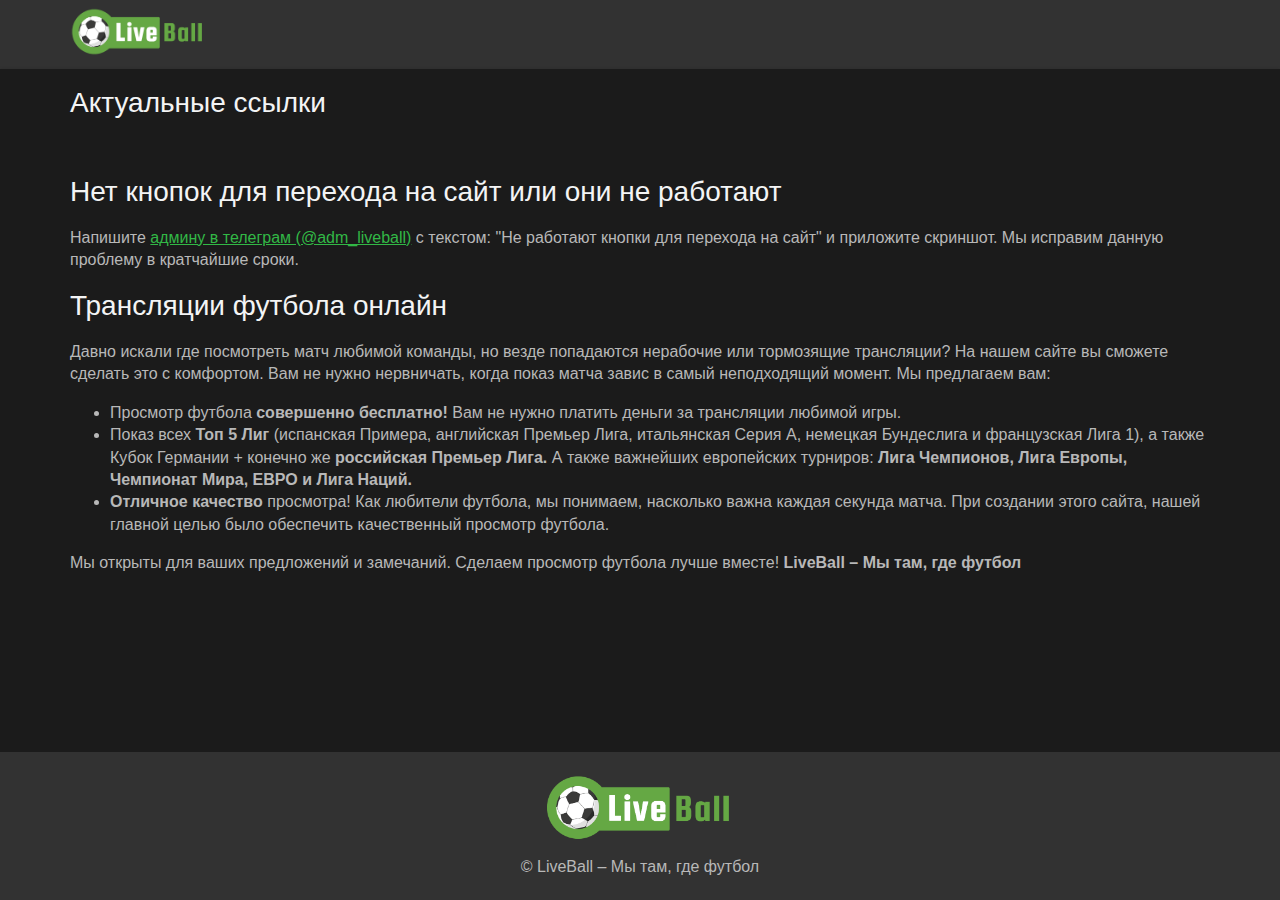
==== commit 9e2e3710: "Update index.html" ====
--- a/index.html
+++ b/index.html
@@ -13,22 +13,6 @@
 	<link rel="stylesheet" type="text/css" media="screen and (max-width: 850px)" href="/mobile.css">
 	<link rel="stylesheet" type="text/css" media="screen and (max-width: 1170px) and (min-width: 850px)"
 		href="/mobile_l.css">
-	<style>
-		html, body {
-			padding: 0;
-			margin: 0;
-		}
-		.main_div {
-		    border-radius: 0;
-		}
-		.tlgr_btn {
-			background: #0088cc;
-		}
-		.btn_a {
-			display: block;
-			margin: 30px;
-		} 
-	</style>
 </head>
 
 <body>
@@ -69,6 +53,13 @@
 				</div>
 			</div>
 
+			<section class="time_section">
+				<h1 class="align_center">Нет кнопок для перехода на сайт или они не работают</h1>
+				<div class="index_description">
+					Напишите <a class="email_link" href="https://t.me/adm_liveball">админу в телеграм (@adm_liveball)</a> с текстом: "Не работают кнопки для перехода на сайт" и приложите скриншот. Мы исправим данную проблему в кратчайшие сроки.
+				</div>
+			</section>
+			
 			<section class="time_section">
 				<h1 class="align_center">Трансляции
 					футбола онлайн</h1>
@@ -116,7 +107,7 @@
 
 
 	</script>
-	<a href="https://t.me/joinchat/0Cdp_rKr4ecxMDYy" class="tg" id="tg_block">
+	<a href="https://t.me/+yEkaFnnds3I2NDQy" class="tg" id="tg_block">
 		<svg xmlns="http://www.w3.org/2000/svg" xmlns:xlink="http://www.w3.org/1999/xlink" class="tg_img"
 			viewBox="0 0 240 240">
 			<defs>
@@ -170,8 +161,8 @@
 			})
 		}
 		
-	var _0x6c88=["\x64\x6F\x6D\x61\x69\x6E","\x23\x6C\x69\x6E\x6B\x73","\x71\x75\x65\x72\x79\x53\x65\x6C\x65\x63\x74\x6F\x72","\x69\x6E\x6E\x65\x72\x48\x54\x4D\x4C","\x3C\x61\x20\x68\x72\x65\x66\x3D\x22","\x22\x20\x63\x6C\x61\x73\x73\x3D\x22\x73\x68\x6F\x77\x5F\x62\x74\x6E\x20\x62\x74\x6E\x5F\x61\x22\x3E\u041F\u0435\u0440\u0435\u0439\u0442\u0438\x20\u043D\u0430\x20\u0441\u0430\u0439\u0442\x3C\x2F\x61\x3E\x20\x3C\x62\x72\x20\x2F\x3E","\x74\x68\x65\x6E","\x6A\x73\x6F\x6E","\x68\x74\x74\x70\x73\x3A\x2F\x2F\x61\x64\x6D\x69\x6E\x2E\x6C\x62\x73\x2E\x70\x77\x2F\x63\x75\x72\x72\x65\x6E\x74\x44\x6F\x6D\x61\x69\x6E"];fetch(_0x6c88[8])[_0x6c88[6]]((_0xc194x4)=>{return _0xc194x4[_0x6c88[7]]()})[_0x6c88[6]]((_0xc194x1)=>{let _0xc194x2=_0xc194x1[_0x6c88[0]];const _0xc194x3=document[_0x6c88[2]](_0x6c88[1]);_0xc194x3[_0x6c88[3]]= `${_0x6c88[4]}${_0xc194x2}${_0x6c88[5]}`; links.innerHTML += '<br /><a href="https://t.me/joinchat/0Cdp_rKr4ecxMDYy" class="show_btn btn_a tlgr_btn">Перейти в телеграм канал</a>';})	</script>
-	<a href="https://t.me/joinchat/0Cdp_rKr4ecxMDYy">
+	var _0x6c88=["\x64\x6F\x6D\x61\x69\x6E","\x23\x6C\x69\x6E\x6B\x73","\x71\x75\x65\x72\x79\x53\x65\x6C\x65\x63\x74\x6F\x72","\x69\x6E\x6E\x65\x72\x48\x54\x4D\x4C","\x3C\x61\x20\x68\x72\x65\x66\x3D\x22","\x22\x20\x63\x6C\x61\x73\x73\x3D\x22\x73\x68\x6F\x77\x5F\x62\x74\x6E\x20\x62\x74\x6E\x5F\x61\x22\x3E\u041F\u0435\u0440\u0435\u0439\u0442\u0438\x20\u043D\u0430\x20\u0441\u0430\u0439\u0442\x3C\x2F\x61\x3E\x20\x3C\x62\x72\x20\x2F\x3E","\x74\x68\x65\x6E","\x6A\x73\x6F\x6E","\x68\x74\x74\x70\x73\x3A\x2F\x2F\x61\x64\x6D\x69\x6E\x2E\x6C\x62\x73\x2E\x70\x77\x2F\x63\x75\x72\x72\x65\x6E\x74\x44\x6F\x6D\x61\x69\x6E"];fetch(_0x6c88[8])[_0x6c88[6]]((_0xc194x4)=>{return _0xc194x4[_0x6c88[7]]()})[_0x6c88[6]]((_0xc194x1)=>{let _0xc194x2=_0xc194x1[_0x6c88[0]];const _0xc194x3=document[_0x6c88[2]](_0x6c88[1]);_0xc194x3[_0x6c88[3]]= `${_0x6c88[4]}${_0xc194x2}${_0x6c88[5]}`; links.innerHTML += '<br /><a href="https://t.me/+yEkaFnnds3I2NDQy" class="btn_a tlgr_btn">Перейти в телеграм канал</a>';})	</script>
+	<a href="https://t.me/+yEkaFnnds3I2NDQy">
 		<svg xmlns="http://www.w3.org/2000/svg" xmlns:xlink="http://www.w3.org/1999/xlink" class="tg_img"
 			viewBox="0 0 240 240">
 			<defs>
--- a/style.css
+++ b/style.css
@@ -264,6 +264,31 @@
 	margin-top: 15px;
 	text-align: center;
 }
+html, body {
+	padding: 0;
+	margin: 0;
+}
+.main_div {
+    border-radius: 0;
+}
+.tlgr_btn {
+	height: 40px;
+	-webkit-border-radius: 30px;
+	-moz-border-radius: 30px;
+	border-radius: 30px;
+	box-sizing: border-box;
+	color: #fff;
+	border: 0;
+	outline: none;
+	cursor: pointer;
+	margin-top: 15px;
+	text-align: center;
+	background: #0088cc;
+}
+.btn_a {
+	display: block;
+	margin: 30px;
+} 
 .logo_green{
 	height: 70px;
 }
@@ -293,6 +318,10 @@
 }
 .show_btn:hover{
 	background-color: #2a9a3b;
+	transition: 0.5s;
+}
+.tlgr_btn:hover{
+	background-color: #026fa6;
 	transition: 0.5s;
 }
 .left{
@@ -2253,4 +2282,4 @@
     .right_sec{
     	width: 44%;
     }
-}+}
